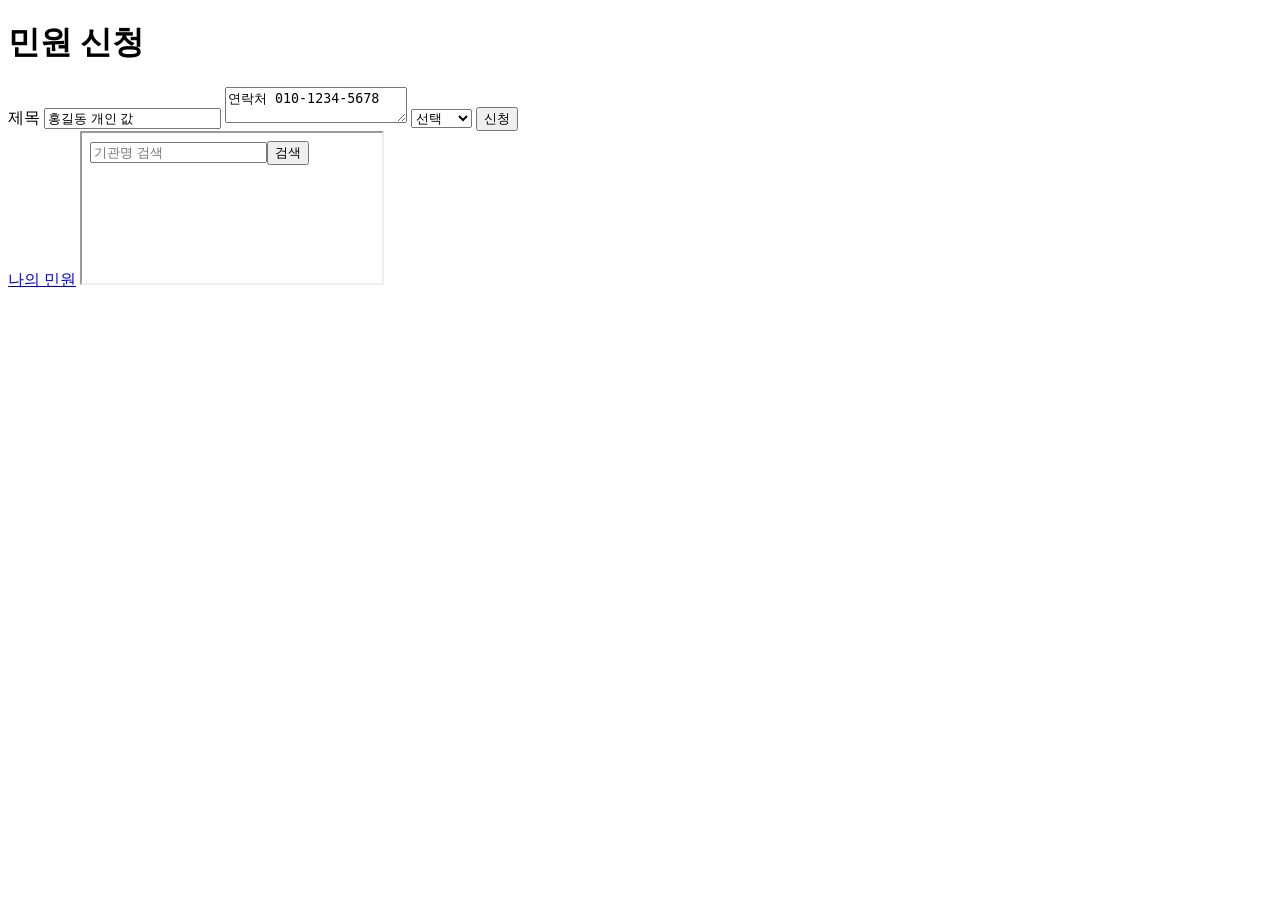
==== minwon-bot/scripts/smoke-site/index.html @ 16025c9f "minwon-bot: 설치 없이 쓰는 실행 파일 자동 빌드와 내려받기 페이지 GitHub Actions 가 푸시마다 테스트하고 Windows/macOS/Linux 실행 파일을 만들" ====
<!doctype html>
<html><head><meta charset="utf-8"><title>시험용 민원 신청 화면 (홍길동)</title></head>
<body>
<h1>민원 신청</h1>
<form id="frm" action="/save.do?sid=SECRET-SID" method="post">
  <label for="title">제목</label>
  <input type="text" id="title" name="title" value="홍길동 개인 값">
  <textarea id="content" name="content">연락처 010-1234-5678</textarea>
  <select id="ofc"><option>선택</option><option value="1">국방부</option></select>
  <input type="hidden" name="_csrf" value="SECRET-CSRF">
  <button type="button" id="go" onclick="go()">신청</button>
</form>
<a href="/my.do;jsessionid=SECRET-SESSION?page=2">나의 민원</a>
<iframe id="agencyFrame" src="frame.html"></iframe>
<script>var token = "SECRET-JS"; function go() {}</script>
</body></html>
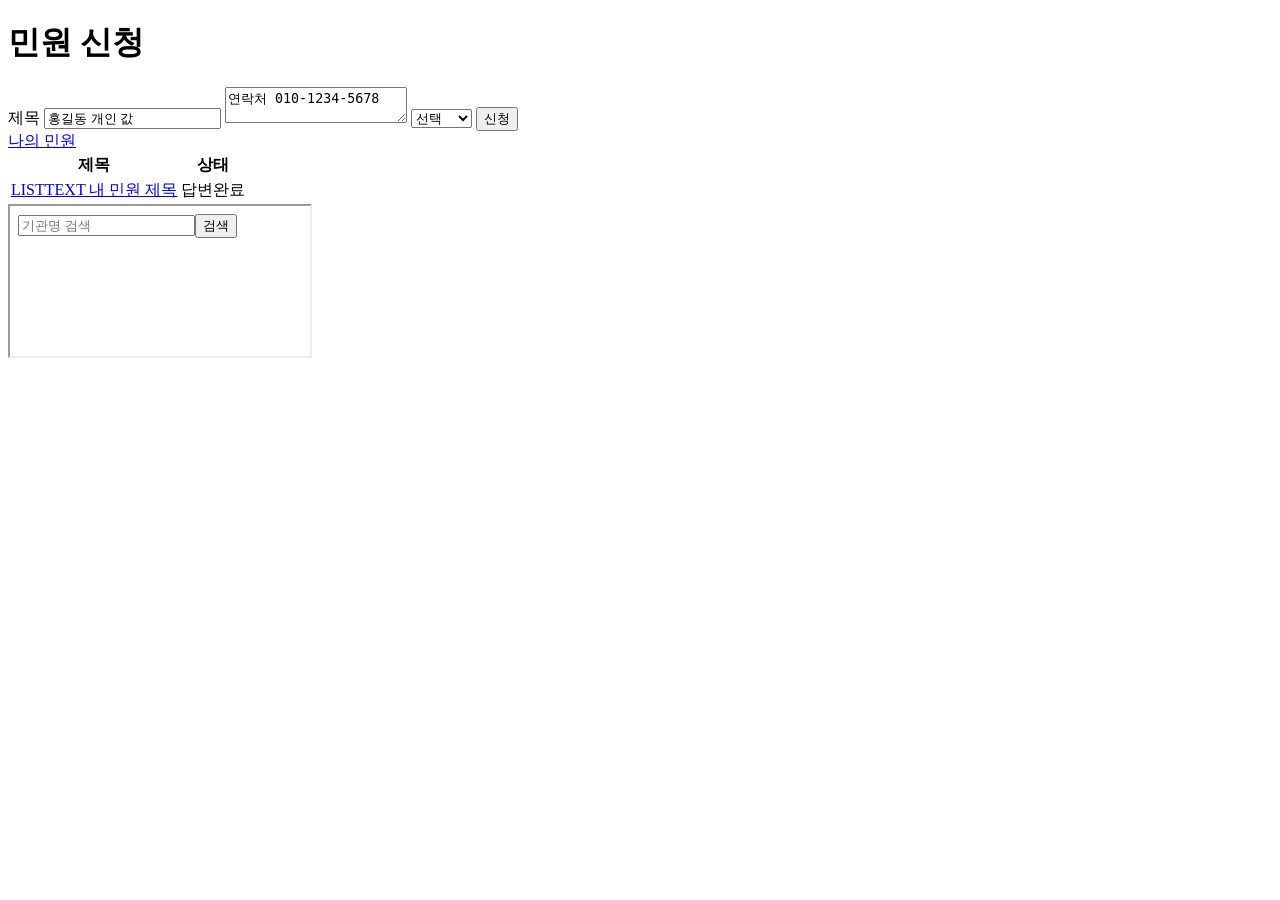
==== commit db0f9e1b: "minwon-bot: 앱 화면에서 클릭만으로 국민신문고 화면 저장 - 상단 메뉴 '화면 저장'(/snapshot) 추가: 가릴 이름 추가 → 브라우저 열기 →   화면마다 [지금 " ====
--- a/minwon-bot/scripts/smoke-site/index.html
+++ b/minwon-bot/scripts/smoke-site/index.html
@@ -11,6 +11,8 @@
   <button type="button" id="go" onclick="go()">신청</button>
 </form>
 <a href="/my.do;jsessionid=SECRET-SESSION?page=2">나의 민원</a>
+<table id="mylist"><tr><th>제목</th><th>상태</th></tr>
+<tr><td><a href="/view.do?no=1" onclick="fn_view('2AA-1')">LISTTEXT 내 민원 제목</a></td><td>답변완료</td></tr></table>
 <iframe id="agencyFrame" src="frame.html"></iframe>
 <script>var token = "SECRET-JS"; function go() {}</script>
 </body></html>
